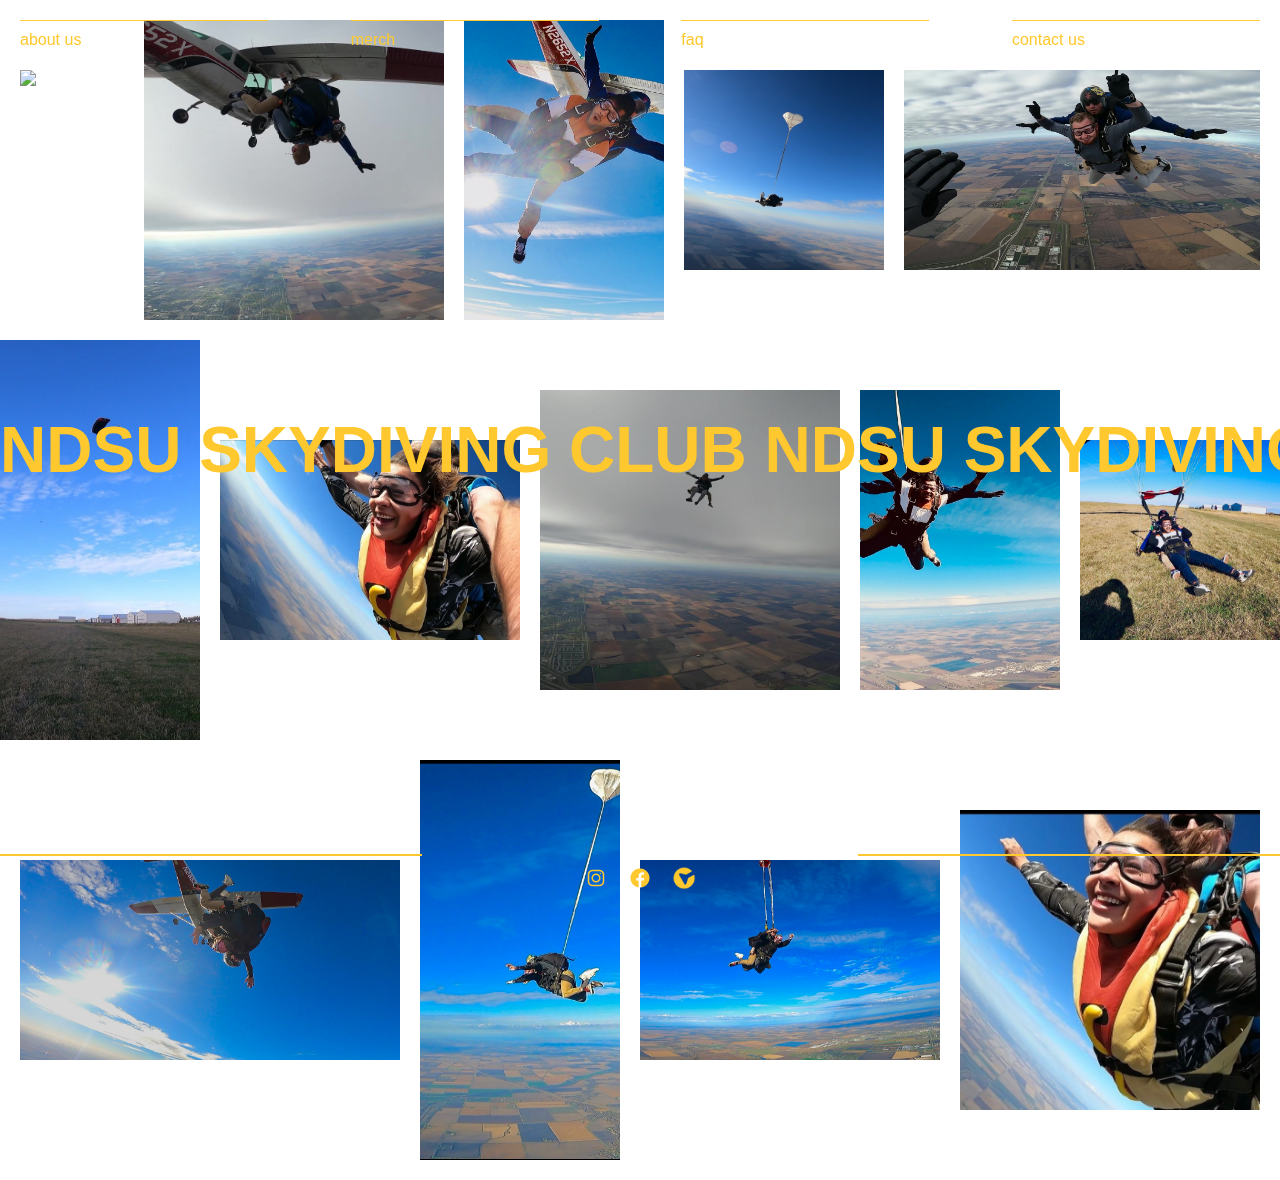
==== index.html @ d0a8ff64 "version 1.0.0 of website" ====
<!DOCTYPE html>
<html lang="en">
<head>
  <meta charset="UTF-8">
  <meta name="viewport" content="width=device-width, initial-scale=1.0">
  <title>Fred Again Clone</title>
  <link rel="stylesheet" href="styles.css">
</head>
<body>
  <header class="header">
    <div class="line-container">
      <div class="line"></div>
      <div class="line"></div>
      <div class="line"></div>
      <div class="line"></div>
    </div>
    <div class="text-container">
      <a href="pages/about.html" class="header-text">about us</a>
      <a href="pages/merch.html" class="header-text">merch</a>
      <a href="pages/faq.html" class="header-text">faq</a>
      <a href="pages/contact.html" class="header-text">contact us</a>
    </div>
  </header>

  <div class="marquee">
    <div class="marquee-inner">
      <div class="marquee-content">
        <span>NDSU SKYDIVING CLUB NDSU SKYDIVING CLUB NDSU SKYDIVING CLUB NDSU SKYDIVING CLUB NDSU SKYDIVING CLUB NDSU SKYDIVING CLUB NDSU SKYDIVING CLUB NDSU SKYDIVING CLUB NDSU SKYDIVING CLUB NDSU SKYDIVING CLUB NDSU SKYDIVING CLUB NDSU SKYDIVING CLUB NDSU SKYDIVING CLUB NDSU SKYDIVING CLUB NDSU SKYDIVING CLUB NDSU SKYDIVING CLUB NDSU SKYDIVING CLUB NDSU SKYDIVING CLUB</span>
      </div>
    </div>
  </div>

  <div class="image-grid">
    <div class="row">
      <img src="assets/images/Kendra1.jpg" alt="Kendra1" class="resized-image1">
      <img src="assets/images/Zach1.jpg" alt="Zach1" class="resized-image2">
      <img src="assets/images/Muhammad1.JPEG" alt="Muhammed1" class="resized-image3">
      <img src="assets/images/Kendra2.JPG" alt="Kendra2" class="resized-image4">
      <img src="assets/images/Zach2.jpg" alt="Zach2" class="resized-image5">
    </div>
    <div class="row">
      <img src="assets/images/Kendra3.JPG" alt="Kendra3" class="resized-image6">
      <img src="assets/images/Ashlynn1.jpg" alt="Ashlynn1" class="resized-image1">
      <img src="assets/images/Zach3.jpg" alt="Zach3" class="resized-image2">
      <img src="assets/images/Muhammad2.JPEG" alt="Muhammad2" class="resized-image3">
      <img src="assets/images/Muhammad3.JPEG" alt="Muhammad3" class="resized-image4">
    </div>
    <div class="row">
      <img src="assets/images/Kendra4.jpg" alt="Kendra4" class="resized-image5">
      <img src="assets/images/Kendra5.jpg" alt="Kendra5" class="resized-image6">
      <img src="assets/images/Kendra6.jpg" alt="Kendra6" class="resized-image1">
      <img src="assets/images/Ashlynn2.jpg" alt="Ashlynn2" class="resized-image2">
      
    </div>
  </div>
  <footer class="footer">
    <div class="line-container2">
      <div class="line2"></div>
      <div class="line2"></div>
    </div>
    <div class="social-container">
      <a href="https://www.instagram.com/ndsuskydiving?igsh=NTU2ZGhlemtlaDhk&utm_source=qr" target="_blank" class="social-link">
        <img src="assets/logos/instagram1.png" alt="Instagram" />
      </a>
      <a href="https://www.facebook.com/profile.php?id=61564858656823" target="_blank" class="social-link">
        <img src="assets/logos/facebook1.png" alt="Facebook" />
      </a>
      <a href="https://myndsu.ndsu.edu/organization/skydiving" target="_blank" class="social-link">
        <img src="assets/logos/myndsu2.png" alt="myNDSU" />
      </a>
    </div>
  </footer>


  <script src="script.js"></script>
</body>
</html>
---- styles.css ----
* {
    margin: 0;
    padding: 0;
    box-sizing: border-box;
  }
  
  body {
    font-family: Arial, sans-serif;
    background-color: white; /* Background color of the whole page */
    color: white;
    overflow-x: hidden; /* Prevent horizontal scrolling */
  }
  
  .marquee {
    position: fixed;
    top: 42.5%; /* Centers the marquee vertically */
    width: 100%;
    height: 15vh; /* Takes up 15% of the viewport height */
    white-space: nowrap;
    overflow: hidden;
    z-index: 10;
    display: flex;
    align-items: center; /* Center the text vertically */
    pointer-events: none; /* Allow interaction with underlying content */
    background-color: transparent; /* No background color */
  }
  
  .marquee-inner {
    display: flex;
    white-space: nowrap;
    animation: marquee 600s linear infinite; /* Infinite scroll with adjusted speed */
  }
  
  .marquee-content {
    font-family: "Helvetica","Arial", sans-serif;
    font-size: 5vw; /* Scalable font size */
    font-weight: bold;
    color: rgba(255, 200, 46, 1); /* Text color for better visibility */
    padding-right: 2rem; /* Space between text repetitions */
    display: inline-block;
  }
  
  /* Keyframes for smooth infinite scrolling */
  @keyframes marquee {
    from {
      transform: translateX(0%);
    }
    to {
      transform: translateX(-100%);
    }
  }
  
  .image-grid {
    padding: 20px; /* Padding around the grid */
    background-color: white; /* White background behind the images */
    display: flex;
    flex-direction: column; /* Stack rows vertically */
    gap: 20px; /* Space between rows */
  }
  
  .row {
    display: flex;
    justify-content: center; /* Center the images horizontally */
    align-items: center; /* Center the images vertically within the row */
    gap: 20px; /* Space between images */
    height: auto; /* Height of each row should be determined by the tallest image */
  }
  
  img {
    max-width: 100%; /* Ensure images fit within their container */
    height: auto; /* Maintain aspect ratio */
    display: block; /* Prevent extra space below images */
  }

  .resized-image1 {
      width: 300px;
      height: 200px;
      object-fit: cover;
  }
  .resized-image2 {
    width: 300px;
    height: 300px;
    object-fit: cover;
  }
  .resized-image3 {
    width: 200px;
    height: 300px;
    object-fit: cover;
  }
  .resized-image4 {
    width: 200px;
    height: 200px;
    object-fit: cover;
  }
  .resized-image5 {
    width: 400px;
    height: 200px;
    object-fit: cover;
  }
  .resized-image6 {
    width: 200px;
    height: 400px;
    object-fit: cover;
  }

  .header {
    position: fixed; /* Fix the header at the top */
    top: 0; /* Align to the top */
    left: 0; /* Align to the left */
    width: 100%; /* Full width */
    background-color: rgba(0,0,0,0); /* Background color to match body */
    padding: 20px;
    z-index: 1000; /* Ensure it stays above other content */
  }
  
  .line-container {
    display: flex; /* Use flexbox to arrange lines in a row */
    justify-content: space-between; /* Space out lines */
    margin-bottom: 10px; /* Space between lines and text */
  }
  
  .line {
    width: 20%; /* Adjust width as necessary for spacing */
    height: 1px; /* Thickness of the lines */
    background-color: rgb(255, 200, 46); /* Color of the lines */
  }
  
  .text-container {
    display: flex; /* Use flexbox to arrange text in a row */
    justify-content: space-between; /* Space out text */
  }
  
  .header-text {
    text-decoration: none;
    color: rgb(255, 200, 46); /* Text color */
    font-size: 1rem; /* Font size of the text */
    text-align: left; /* Left align text under each line */
    width: 20%; /* Match width to lines */
  }

  .header-text:hover {
    color: rgba(255, 200, 46, 0.5);
  }
  
  .content {
    margin-top: 100px; /* Add top margin to push content below the fixed header */
    padding: 20px; /* Add padding for content */
  }

  .footer {
    position: fixed; /* Fix the footer at the bottom */
    bottom: 0; /* Align to the bottom */
    left: 0; /* Align to the left */
    width: 100%; /* Full width */
    background-color: rgba(0, 0, 0, 0); /* Semi-transparent background */
    padding: 0px;
    color: white; /* Text color */
    display: flex;
    flex-direction: column; /* Stack elements vertically */
    align-items: center; /* Center align contents */
    z-index: 1000; /* Ensure it stays above other content */
  }
  .line-container2 {
    display: flex; /* Use flexbox for lines */
    justify-content: space-between; /* Space out lines */
    width: 100%; /* Full width */
  }
  
  .line2 {
    width: 33%; /* Width of lines (1/3 of full line) */
    height: 2px; /* Thickness of the lines */
    background-color: rgb(255, 200, 46); /* Color of the lines */
  }
  
  .social-container {
    display: flex; /* Flexbox for social links */
    justify-content: center; /* Center social links */
    margin: 10px 0; /* Margin for spacing */
  }
  
  .social-link img {
    width: 24px; /* Width of the social logos */
    height: auto; /* Maintain aspect ratio */
    margin: 0 10px; /* Space between logos */
  }
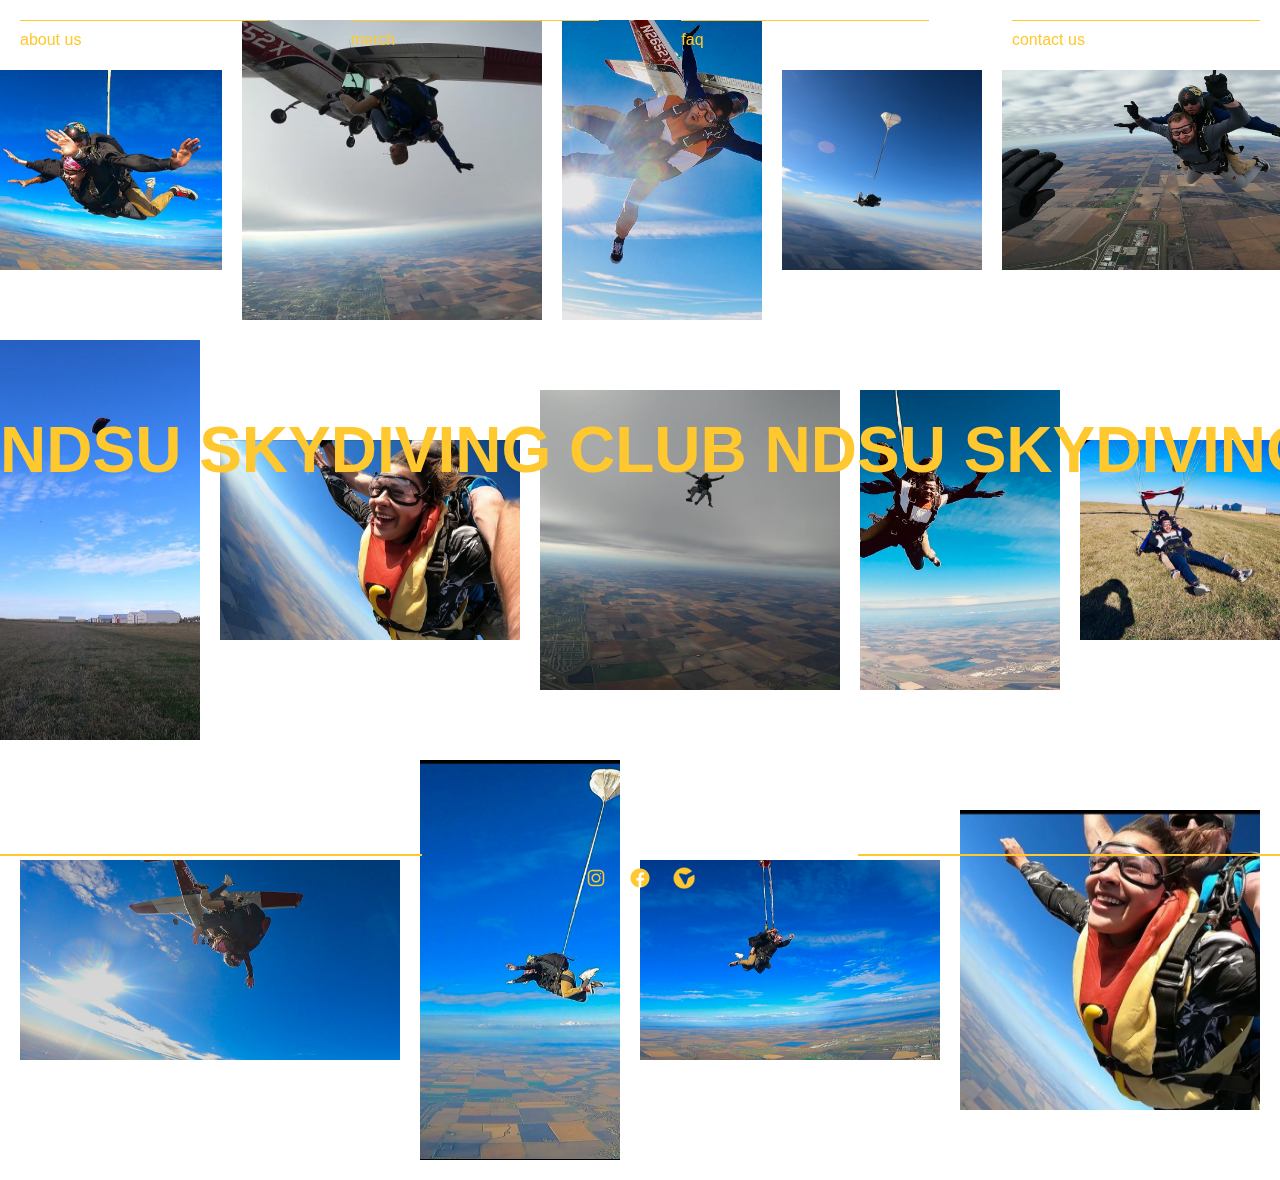
==== commit 4791b950: "fixed website title" ====
--- a/index.html
+++ b/index.html
@@ -3,7 +3,7 @@
 <head>
   <meta charset="UTF-8">
   <meta name="viewport" content="width=device-width, initial-scale=1.0">
-  <title>Fred Again Clone</title>
+  <title>NDSU Skydiving Club</title>
   <link rel="stylesheet" href="styles.css">
 </head>
 <body>
@@ -32,7 +32,7 @@
 
   <div class="image-grid">
     <div class="row">
-      <img src="assets/images/Kendra1.jpg" alt="Kendra1" class="resized-image1">
+      <img src="assets/images/Kendra1.JPG" alt="Kendra1" class="resized-image1">
       <img src="assets/images/Zach1.jpg" alt="Zach1" class="resized-image2">
       <img src="assets/images/Muhammad1.JPEG" alt="Muhammed1" class="resized-image3">
       <img src="assets/images/Kendra2.JPG" alt="Kendra2" class="resized-image4">
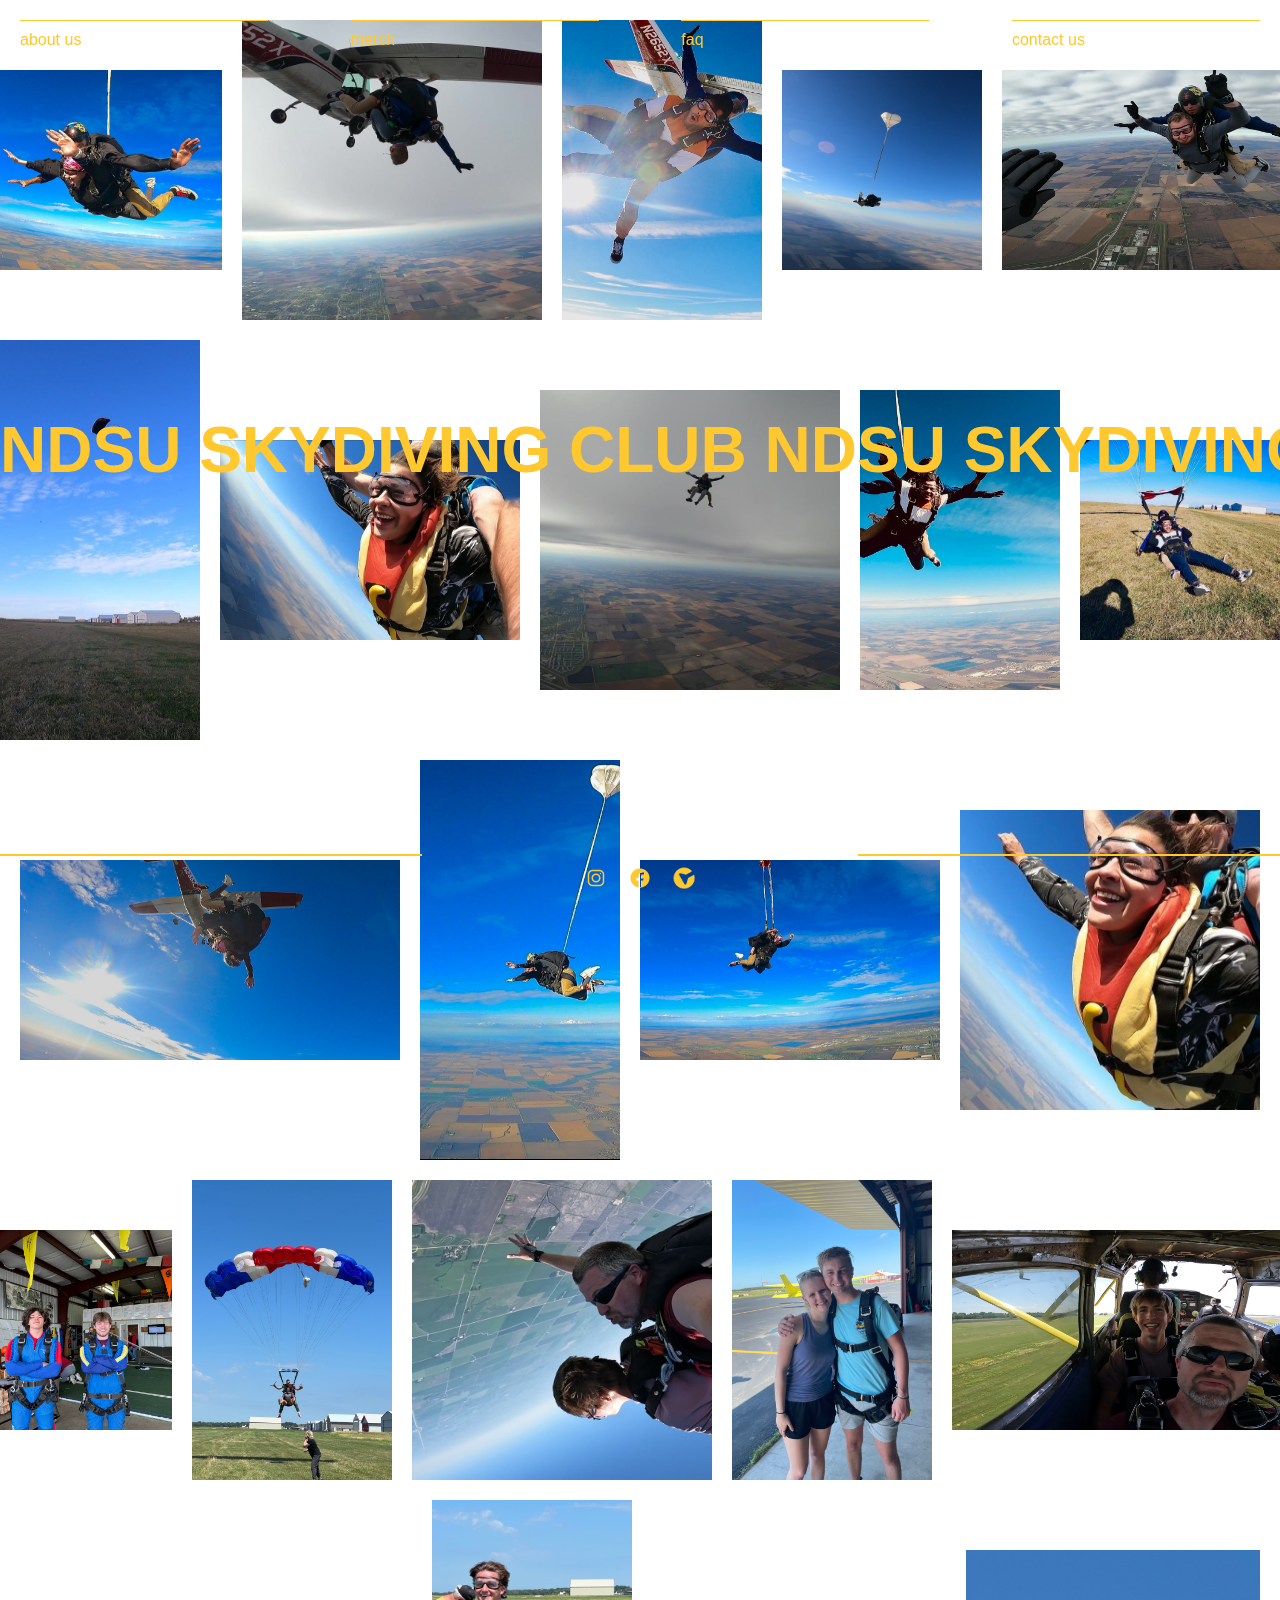
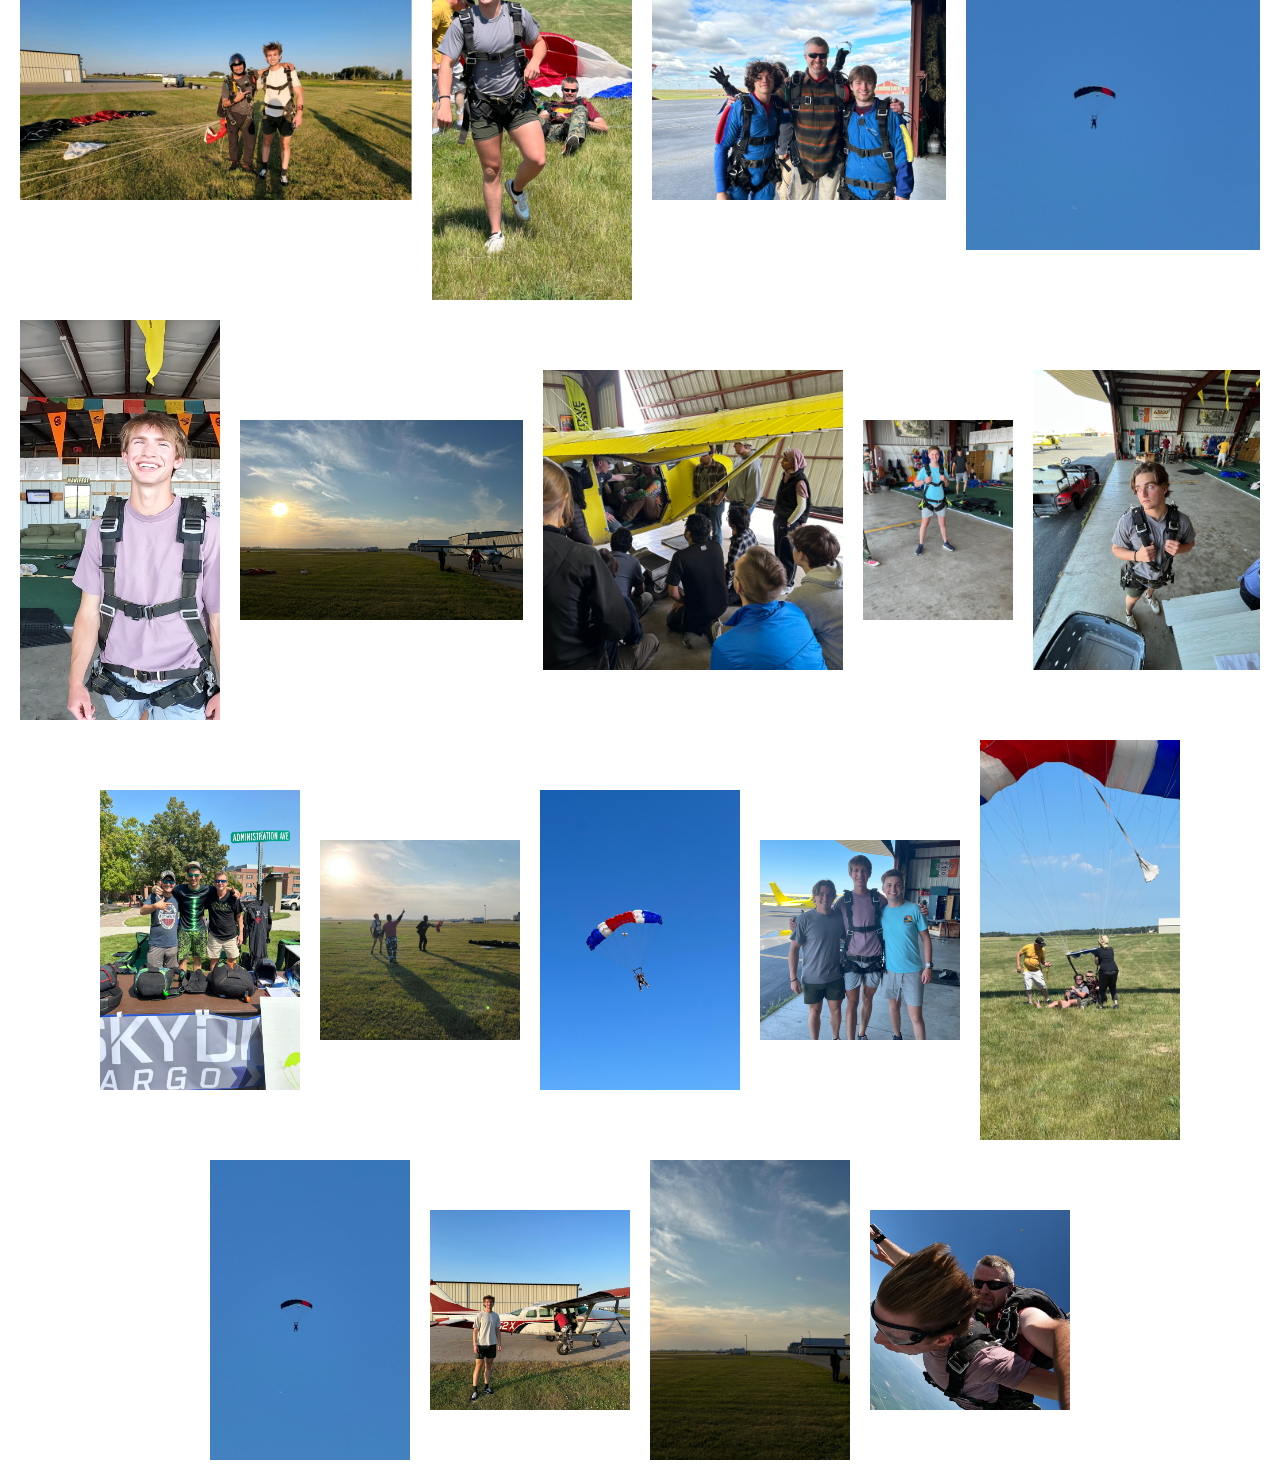
==== commit ecac1c99: "Updated pictures, faq, facebook logo" ====
--- a/index.html
+++ b/index.html
@@ -50,8 +50,46 @@
       <img src="assets/images/Kendra5.jpg" alt="Kendra5" class="resized-image6">
       <img src="assets/images/Kendra6.jpg" alt="Kendra6" class="resized-image1">
       <img src="assets/images/Ashlynn2.jpg" alt="Ashlynn2" class="resized-image2">
+    </div>
+
+<!-- Second set of pictures -->
+
+    <div class="row">
+      <img src="assets/images/Seth1.jpg" alt="Seth1" class="resized-image4">
+      <img src="assets/images/Austin4.jpg" alt="Austin4" class="resized-image3">
+      <img src="assets/images/Yannick4.jpg" alt="Yannick4" class="resized-image2">
+      <img src="assets/images/Garrett2.jpg" alt="Garrett1" class="resized-image3">
+      <img src="assets/images/Yannick3.jpg" alt="Kendra5" class="resized-image5">
+    </div>
+    <div class="row">
+      <img src="assets/images/Yannick9.JPG" alt="Yannick9" class="resized-image5">
+      <img src="assets/images/Austin1.jpg" alt="Austin1" class="resized-image6">
+      <img src="assets/images/Seth2.jpg" alt="Seth2" class="resized-image1">
+      <img src="assets/images/Austin2.jpg" alt="Austin2" class="resized-image2">
+    </div>
+    <div class="row">
+      <img src="assets/images/Yannick1.jpg" alt="Yannick1" class="resized-image6">
+      <img src="assets/images/Yannick7.jpg" alt="Yannick7" class="resized-image5">
+      <img src="assets/images/Event2.jpg" alt="Event2" class="resized-image2">
+      <img src="assets/images/Garrett1.jpg" alt="Garrett2" class="resized-image4">
+      <img src="assets/images/Austin6.jpg" alt="Austin6" class="resized-image2">
+    </div>
+    <div class="row">
+      <img src="assets/images/Event1.jpg" alt="Event1" class="resized-image3">
+      <img src="assets/images/Yannick10.JPG" alt="Yannick10" class="resized-image4">
+      <img src="assets/images/Austin5.jpg" alt="Austin5" class="resized-image3">
+      <img src="assets/images/Yannick2.jpg" alt="Yannick2" class="resized-image4">
+      <img src="assets/images/Austin3.jpg" alt="Austin3" class="resized-image6">
+    </div>
+    <div class="row">
       
+      <img src="assets/images/Austin2.jpg" alt="Austin2" class="resized-image3">
+      <img src="assets/images/Yannick8.jpg" alt="Yannick8" class="resized-image4">
+      <img src="assets/images/Yannick7.jpg" alt="Yannick7" class="resized-image3">
+      <img src="assets/images/Yannick5.jpg" alt="Yannick5" class="resized-image4">
     </div>
+
+
   </div>
   <footer class="footer">
     <div class="line-container2">
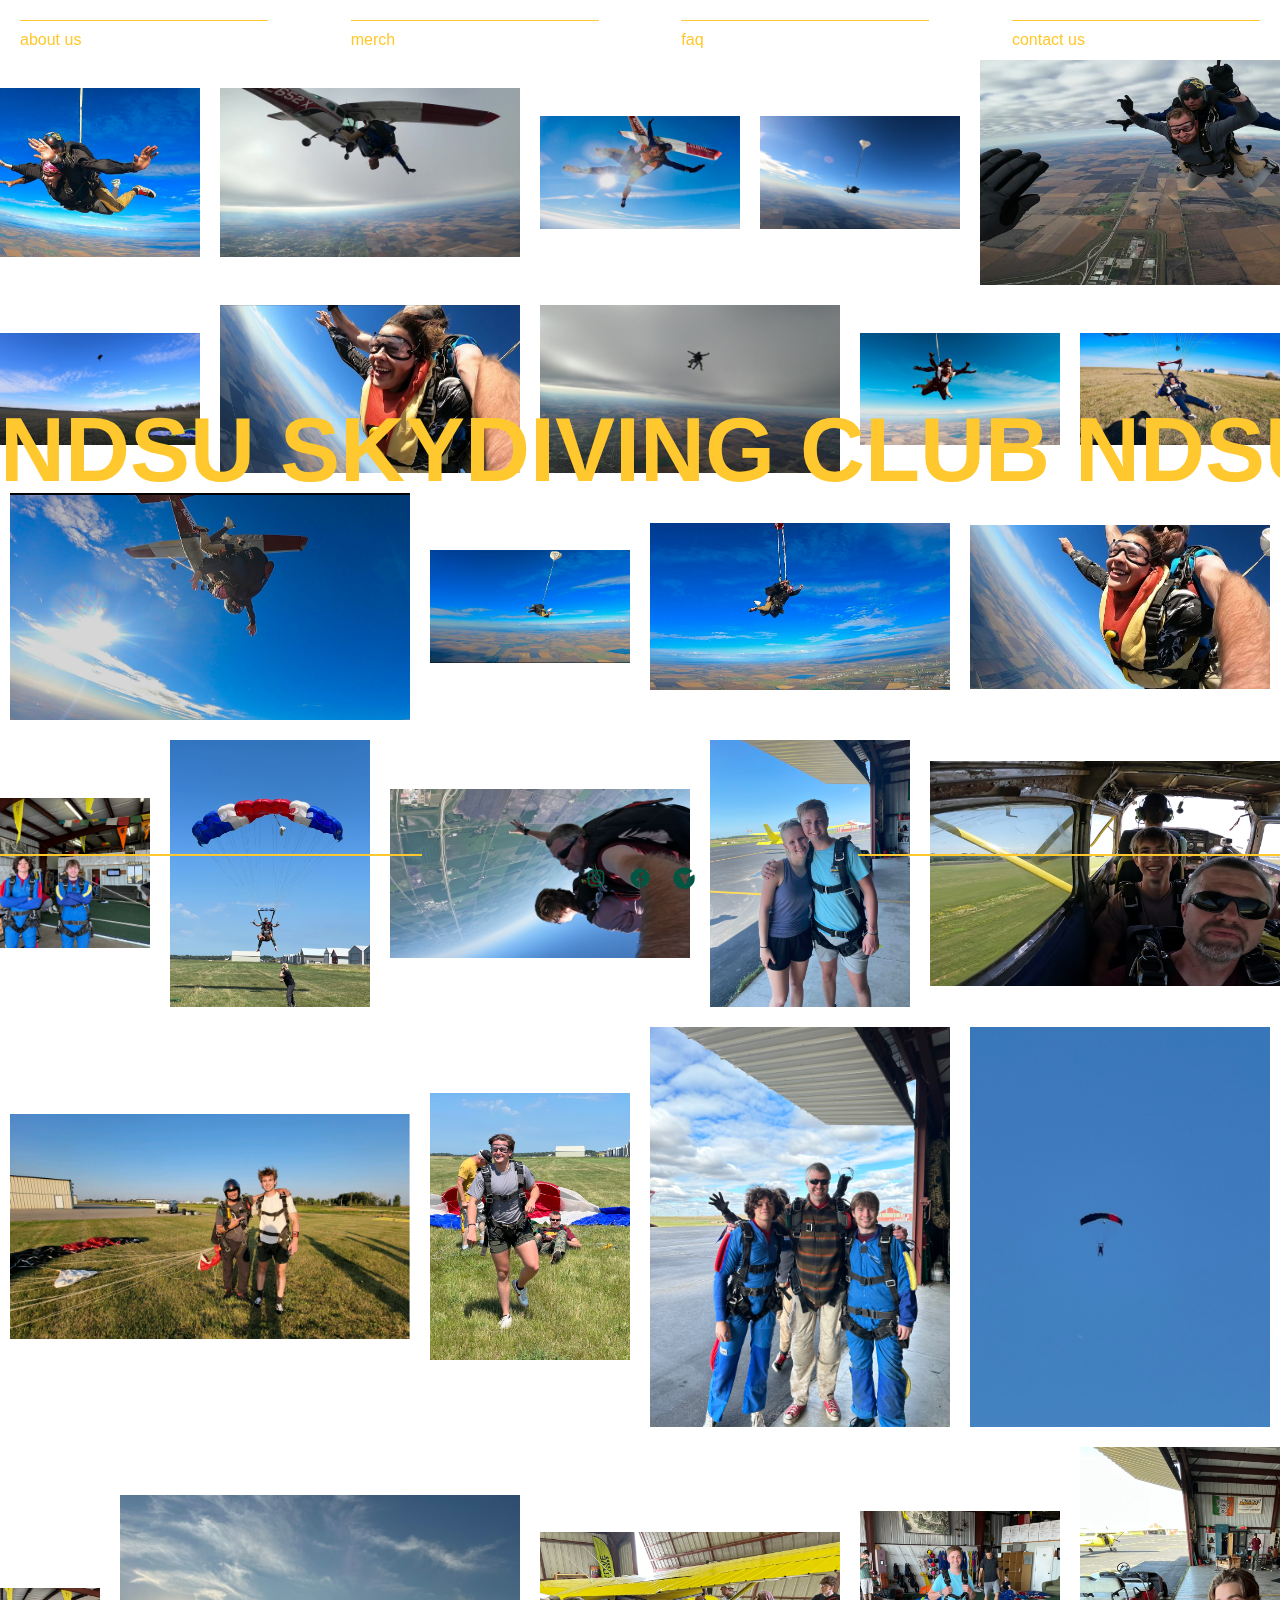
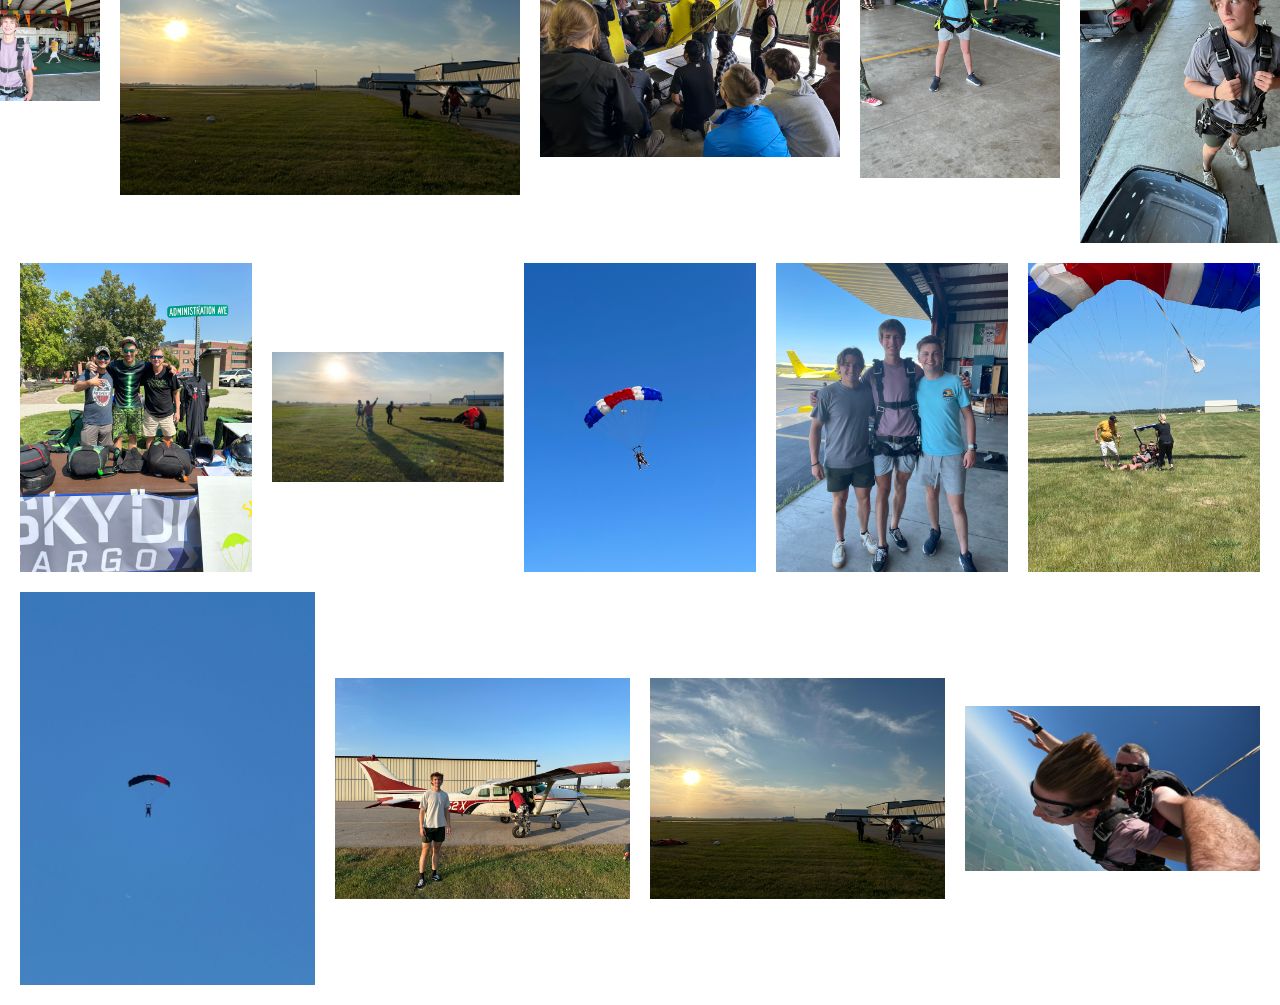
==== commit 73ea2cc5: "added green logos" ====
--- a/index.html
+++ b/index.html
@@ -98,13 +98,13 @@
     </div>
     <div class="social-container">
       <a href="https://www.instagram.com/ndsuskydiving?igsh=NTU2ZGhlemtlaDhk&utm_source=qr" target="_blank" class="social-link">
-        <img src="assets/logos/instagram1.png" alt="Instagram" />
+        <img id="instagram-icon" src="assets/logos/instagram1.png" alt="Instagram" />
       </a>
       <a href="https://www.facebook.com/profile.php?id=61564858656823" target="_blank" class="social-link">
-        <img src="assets/logos/facebook1.png" alt="Facebook" />
+        <img id="facebook-icon" src="assets/logos/facebook1.png" alt="Facebook" />
       </a>
       <a href="https://myndsu.ndsu.edu/organization/skydiving" target="_blank" class="social-link">
-        <img src="assets/logos/myndsu2.png" alt="myNDSU" />
+        <img id="myndsu-icon" src="assets/logos/myndsu1.png" alt="myNDSU" />
       </a>
     </div>
   </footer>
--- a/styles.css
+++ b/styles.css
@@ -1,190 +1,252 @@
+:root {
+  --color-bisonYellow: rgba(255, 200, 46, 1);
+  --color-bisonGreen: rgba(0, 86, 67, 1); 
+}
+
 * {
-    margin: 0;
-    padding: 0;
-    box-sizing: border-box;
-  }
+  margin: 0;
+  padding: 0;
+  box-sizing: border-box;
+}
+
+body {
+  font-family: Arial, sans-serif;
+  background-color: white; /* Background color of the whole page */
+  color: white;
+  overflow-x: hidden; /* Prevent horizontal scrolling */
+}
+
+body.bisonYellow {
+  color: var(--color-bisonYellow); /* Set text color to yellow */
   
-  body {
-    font-family: Arial, sans-serif;
-    background-color: white; /* Background color of the whole page */
-    color: white;
-    overflow-x: hidden; /* Prevent horizontal scrolling */
-  }
+}
+
+body.bisonGreen {
+  color: var(--color-bisonGreen); /* Set text color to green */
   
-  .marquee {
-    position: fixed;
-    top: 42.5%; /* Centers the marquee vertically */
-    width: 100%;
-    height: 15vh; /* Takes up 15% of the viewport height */
-    white-space: nowrap;
-    overflow: hidden;
-    z-index: 10;
-    display: flex;
-    align-items: center; /* Center the text vertically */
-    pointer-events: none; /* Allow interaction with underlying content */
-    background-color: transparent; /* No background color */
+}
+
+.yellow-background {
+  background-color: var(--color-bisonYellow); /* Background color for yellow elements */
+}
+
+.green-background {
+  background-color: var(--color-bisonGreen); /* Background color for green elements */
+}
+
+
+
+.marquee {
+  position: fixed;
+  top: 42.5%; /* Centers the marquee vertically */
+  width: 100%;
+  height: 15vh; /* Takes up 15% of the viewport height */
+  white-space: nowrap;
+  overflow: hidden;
+  z-index: 10;
+  display: flex;
+  align-items: center; /* Center the text vertically */
+  pointer-events: none; /* Allow interaction with underlying content */
+  background-color: transparent; /* No background color */
+}
+
+.marquee-inner {
+  display: flex;
+  white-space: nowrap;
+  animation: marquee 600s linear infinite; /* Infinite scroll with adjusted speed */
+}
+
+.marquee-content {
+  font-family: "Helvetica", "Arial", sans-serif;
+  font-size: 10vh; /* Scalable font size */
+  font-weight: bold;
+  color: inherit; /* Text color for better visibility */
+  padding-right: 2rem; /* Space between text repetitions */
+  display: inline-block;
+}
+
+/* Keyframes for smooth infinite scrolling */
+@keyframes marquee {
+  from {
+      transform: translateX(0%);
+  }
+  to {
+      transform: translateX(-100%);
+  }
+}
+
+.image-grid {
+  padding: 20px; /* Padding around the grid */
+  background-color: white; /* White background behind the images */
+  display: flex;
+  flex-direction: column; /* Stack rows vertically */
+  gap: 20px; /* Space between rows */
+  margin-top: 40px;
+}
+
+.row {
+  display: flex;
+  justify-content: center; /* Center the images horizontally */
+  align-items: center; /* Center the images vertically within the row */
+  gap: 20px; /* Space between images */
+  height: auto; /* Height of each row should be determined by the tallest image */
+ /* flex-wrap: wrap; /* Allow images to wrap onto the next line */
+}
+
+.row img {
+  max-width: 100%; /* Ensure images fit within their container */
+  height: auto; /* Maintain aspect ratio */
+  flex: 1 1 auto;
+}
+
+@media (max-width: 1024px) {
+  .row {
+      flex: 1 1 calc(50% - 20px); /* 2 images per row */
+      flex-wrap: wrap; /* Allow images to wrap onto the next line */
   }
   
-  .marquee-inner {
-    display: flex;
-    white-space: nowrap;
-    animation: marquee 600s linear infinite; /* Infinite scroll with adjusted speed */
-  }
-  
-  .marquee-content {
-    font-family: "Helvetica","Arial", sans-serif;
-    font-size: 5vw; /* Scalable font size */
-    font-weight: bold;
-    color: rgba(255, 200, 46, 1); /* Text color for better visibility */
-    padding-right: 2rem; /* Space between text repetitions */
-    display: inline-block;
-  }
-  
-  /* Keyframes for smooth infinite scrolling */
-  @keyframes marquee {
-    from {
-      transform: translateX(0%);
-    }
-    to {
-      transform: translateX(-100%);
-    }
-  }
-  
-  .image-grid {
-    padding: 20px; /* Padding around the grid */
-    background-color: white; /* White background behind the images */
-    display: flex;
-    flex-direction: column; /* Stack rows vertically */
-    gap: 20px; /* Space between rows */
-  }
-  
-  .row {
-    display: flex;
-    justify-content: center; /* Center the images horizontally */
-    align-items: center; /* Center the images vertically within the row */
-    gap: 20px; /* Space between images */
-    height: auto; /* Height of each row should be determined by the tallest image */
-  }
-  
-  img {
-    max-width: 100%; /* Ensure images fit within their container */
-    height: auto; /* Maintain aspect ratio */
-    display: block; /* Prevent extra space below images */
-  }
-
-  .resized-image1 {
-      width: 300px;
-      height: 200px;
-      object-fit: cover;
-  }
-  .resized-image2 {
-    width: 300px;
-    height: 300px;
-    object-fit: cover;
-  }
-  .resized-image3 {
-    width: 200px;
-    height: 300px;
-    object-fit: cover;
-  }
-  .resized-image4 {
-    width: 200px;
-    height: 200px;
-    object-fit: cover;
-  }
-  .resized-image5 {
-    width: 400px;
-    height: 200px;
-    object-fit: cover;
-  }
-  .resized-image6 {
-    width: 200px;
-    height: 400px;
-    object-fit: cover;
-  }
-
-  .header {
-    position: fixed; /* Fix the header at the top */
-    top: 0; /* Align to the top */
-    left: 0; /* Align to the left */
-    width: 100%; /* Full width */
-    background-color: rgba(0,0,0,0); /* Background color to match body */
-    padding: 20px;
-    z-index: 1000; /* Ensure it stays above other content */
-  }
-  
-  .line-container {
-    display: flex; /* Use flexbox to arrange lines in a row */
-    justify-content: space-between; /* Space out lines */
-    margin-bottom: 10px; /* Space between lines and text */
-  }
-  
-  .line {
-    width: 20%; /* Adjust width as necessary for spacing */
-    height: 1px; /* Thickness of the lines */
-    background-color: rgb(255, 200, 46); /* Color of the lines */
-  }
-  
-  .text-container {
-    display: flex; /* Use flexbox to arrange text in a row */
-    justify-content: space-between; /* Space out text */
-  }
-  
-  .header-text {
-    text-decoration: none;
-    color: rgb(255, 200, 46); /* Text color */
-    font-size: 1rem; /* Font size of the text */
-    text-align: left; /* Left align text under each line */
-    width: 20%; /* Match width to lines */
-  }
-
-  .header-text:hover {
-    color: rgba(255, 200, 46, 0.5);
-  }
-  
-  .content {
-    margin-top: 100px; /* Add top margin to push content below the fixed header */
-    padding: 20px; /* Add padding for content */
-  }
-
-  .footer {
-    position: fixed; /* Fix the footer at the bottom */
-    bottom: 0; /* Align to the bottom */
-    left: 0; /* Align to the left */
-    width: 100%; /* Full width */
-    background-color: rgba(0, 0, 0, 0); /* Semi-transparent background */
-    padding: 0px;
-    color: white; /* Text color */
-    display: flex;
-    flex-direction: column; /* Stack elements vertically */
-    align-items: center; /* Center align contents */
-    z-index: 1000; /* Ensure it stays above other content */
-  }
-  .line-container2 {
-    display: flex; /* Use flexbox for lines */
-    justify-content: space-between; /* Space out lines */
-    width: 100%; /* Full width */
-  }
-  
-  .line2 {
-    width: 33%; /* Width of lines (1/3 of full line) */
-    height: 2px; /* Thickness of the lines */
-    background-color: rgb(255, 200, 46); /* Color of the lines */
-  }
-  
-  .social-container {
-    display: flex; /* Flexbox for social links */
-    justify-content: center; /* Center social links */
-    margin: 10px 0; /* Margin for spacing */
-  }
-  
-  .social-link img {
-    width: 24px; /* Width of the social logos */
-    height: auto; /* Maintain aspect ratio */
-    margin: 0 10px; /* Space between logos */
-  }
-
-
-
-
-  +  .row img {
+     /* flex-basis: calc(50% - 10px); /* Each image takes 50% width minus spacing */
+      max-width: 40%; /* Ensure images do not overflow */
+  }
+}
+
+img {
+  max-width: 100%; /* Ensure images fit within their container */
+  height: auto; /* Maintain aspect ratio */
+  display: block; /* Prevent extra space below images */
+}
+
+.resized-image1 {
+  width: 300px;
+  height: 200px;
+  object-fit: cover;
+}
+
+.resized-image2 {
+  width: 300px;
+  height: 300px;
+  object-fit: cover;
+}
+
+.resized-image3 {
+  width: 200px;
+  height: 300px;
+  object-fit: cover;
+}
+
+.resized-image4 {
+  width: 200px;
+  height: 200px;
+  object-fit: cover;
+}
+
+.resized-image5 {
+  width: 400px;
+  height: 200px;
+  object-fit: cover;
+}
+
+.resized-image6 {
+  width: 200px;
+  height: 400px;
+  object-fit: cover;
+}
+
+.header {
+  position: fixed; /* Fix the header at the top */
+  top: 0; /* Align to the top */
+  left: 0; /* Align to the left */
+  width: 100%; /* Full width */
+  background-color: rgba(0, 0, 0, 0); /* Background color to match body */
+  padding: 20px;
+  z-index: 1000; /* Ensure it stays above other content */
+}
+
+.line-container {
+  display: flex; /* Use flexbox to arrange lines in a row */
+  justify-content: space-between; /* Space out lines */
+  margin-bottom: 10px; /* Space between lines and text */
+}
+
+.line {
+  width: 20%; /* Adjust width as necessary for spacing */
+  height: 1px; /* Thickness of the lines */
+  background-color: rgb(255, 200, 46); /* Color of the lines */
+}
+
+.bisonYellow .line {
+  background-color: var(--color-bisonYellow); /* Yellow line */
+}
+
+.bisonGreen .line {
+  background-color: var(--color-bisonGreen); /* Green line */
+}
+
+.text-container {
+  display: flex; /* Use flexbox to arrange text in a row */
+  justify-content: space-between; /* Space out text */
+}
+
+.header-text {
+  text-decoration: none;
+  color: inherit; /* Text color */
+  font-size: 1rem; /* Font size of the text */
+  text-align: left; /* Left align text under each line */
+  width: 20%; /* Match width to lines */
+}
+
+.header-text:hover {
+  color: rgba(255, 200, 46, 0.5);
+}
+
+.content {
+  margin-top: 100px; /* Add top margin to push content below the fixed header */
+  padding: 20px; /* Add padding for content */
+}
+
+.footer {
+  position: fixed; /* Fix the footer at the bottom */
+  bottom: 0; /* Align to the bottom */
+  left: 0; /* Align to the left */
+  width: 100%; /* Full width */
+  background-color: rgba(0, 0, 0, 0); /* Semi-transparent background */
+  padding: 0px;
+  color: white; /* Text color */
+  display: flex;
+  flex-direction: column; /* Stack elements vertically */
+  align-items: center; /* Center align contents */
+  z-index: 1000; /* Ensure it stays above other content */
+}
+
+.line-container2 {
+  display: flex; /* Use flexbox for lines */
+  justify-content: space-between; /* Space out lines */
+  width: 100%; /* Full width */
+}
+
+.line2 {
+  width: 33%; /* Width of lines (1/3 of full line) */
+  height: 2px; /* Thickness of the lines */
+  background-color: rgb(255, 200, 46); /* Color of the lines */
+}
+
+.bisonYellow .line2 {
+  background-color: var(--color-bisonYellow); /* Yellow line */
+}
+
+.bisonGreen .line2 {
+  background-color: var(--color-bisonGreen); /* Green line */
+}
+
+.social-container {
+  display: flex; /* Flexbox for social links */
+  justify-content: center; /* Center social links */
+  margin: 10px 0; /* Margin for spacing */
+}
+
+.social-link img {
+  width: 24px; /* Width of the social logos */
+  height: auto; /* Maintain aspect ratio */
+  margin: 0 10px; /* Space between logos */
+}
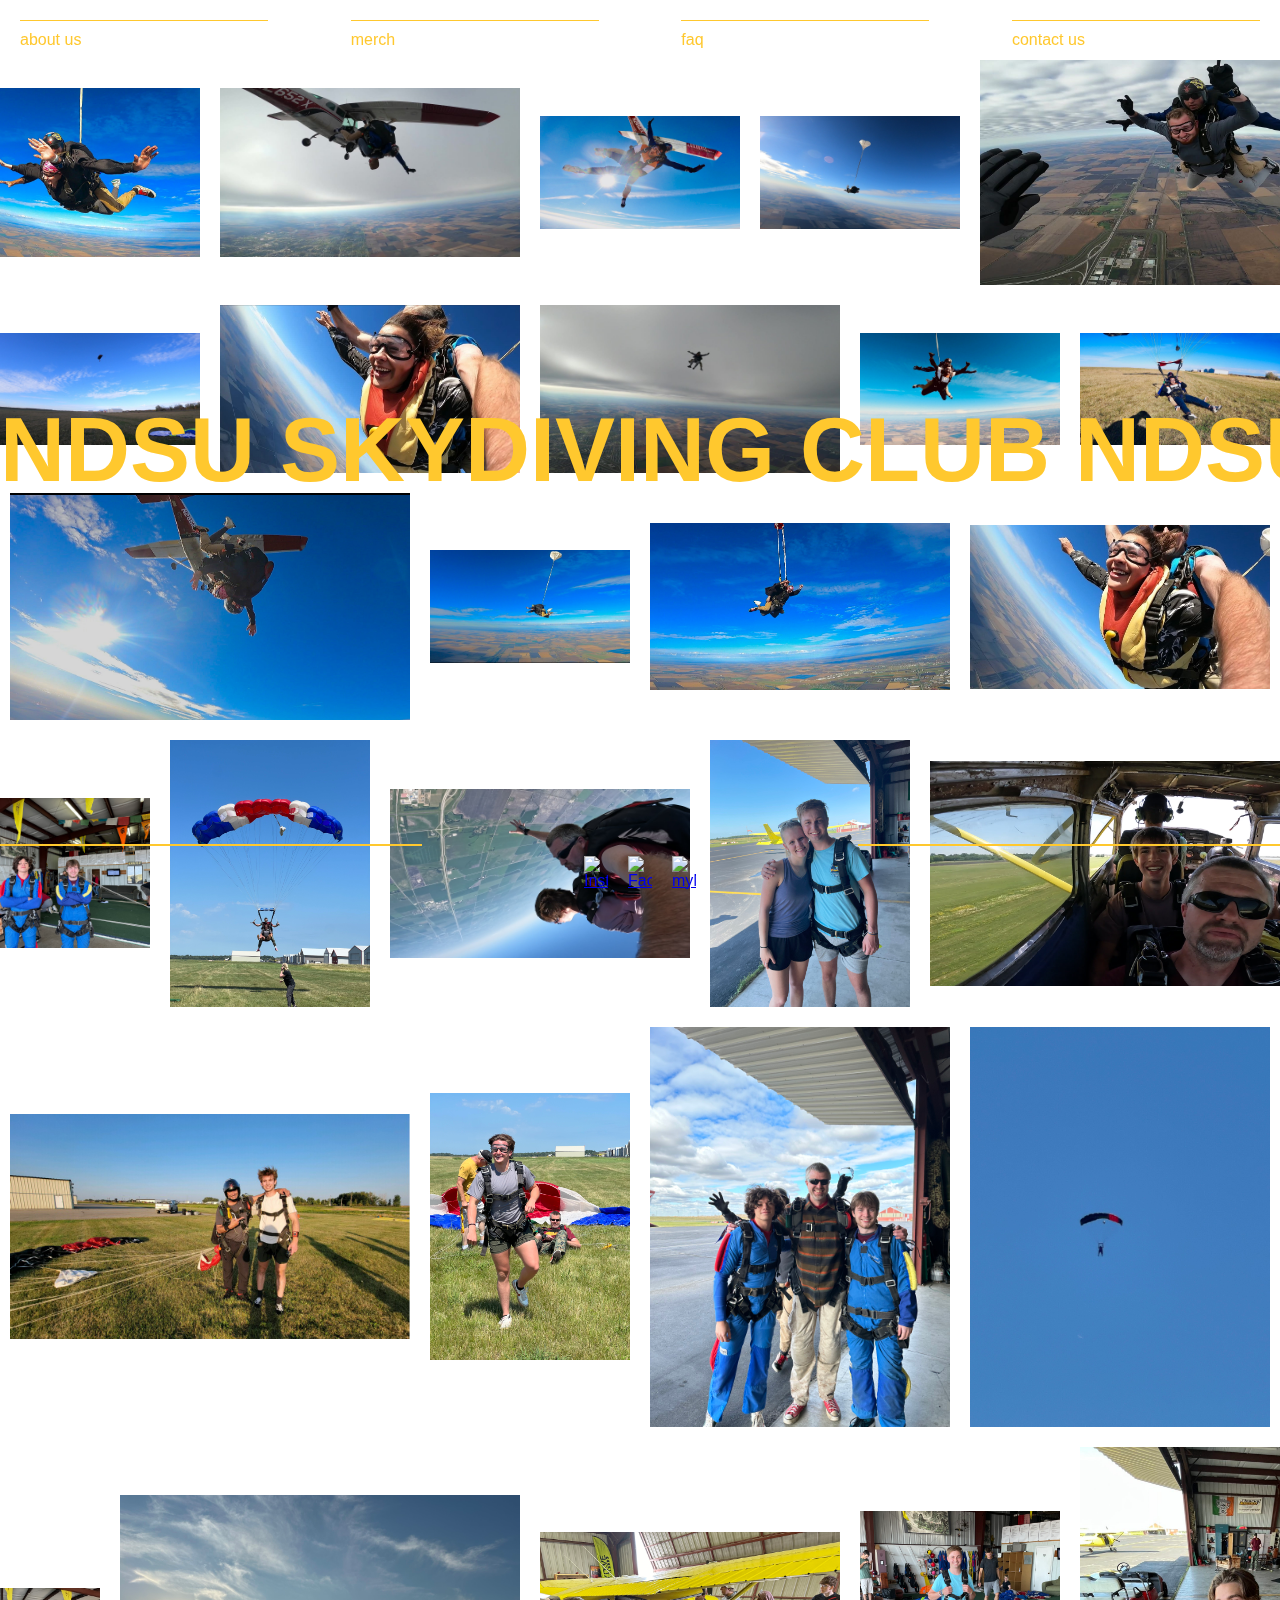
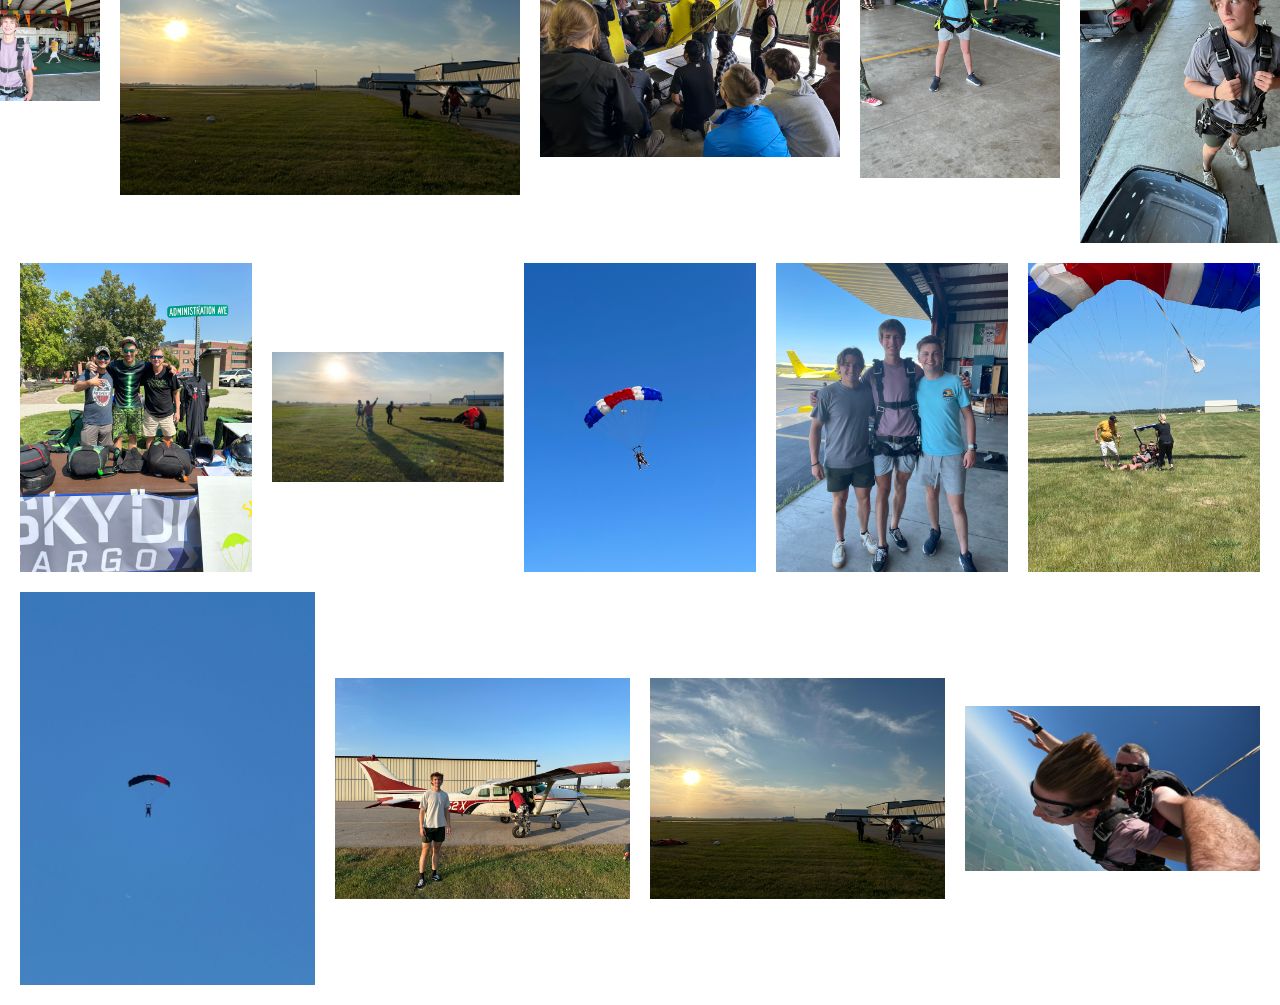
==== commit 77ae082a: "completed green/yellow update including hover, lines, all subpages" ====
--- a/index.html
+++ b/index.html
@@ -98,13 +98,13 @@
     </div>
     <div class="social-container">
       <a href="https://www.instagram.com/ndsuskydiving?igsh=NTU2ZGhlemtlaDhk&utm_source=qr" target="_blank" class="social-link">
-        <img id="instagram-icon" src="assets/logos/instagram1.png" alt="Instagram" />
+        <img id="instagram-icon" src="/NDSUSkydivingClubWebsite/assets/logos/instagram1.png" alt="Instagram" />
       </a>
       <a href="https://www.facebook.com/profile.php?id=61564858656823" target="_blank" class="social-link">
-        <img id="facebook-icon" src="assets/logos/facebook1.png" alt="Facebook" />
+        <img id="facebook-icon" src="/NDSUSkydivingClubWebsite/assets/logos/facebook1.png" alt="Facebook" />
       </a>
       <a href="https://myndsu.ndsu.edu/organization/skydiving" target="_blank" class="social-link">
-        <img id="myndsu-icon" src="assets/logos/myndsu1.png" alt="myNDSU" />
+        <img id="myndsu-icon" src="/NDSUSkydivingClubWebsite/assets/logos/myndsu1.png" alt="myNDSU" />
       </a>
     </div>
   </footer>
--- a/styles.css
+++ b/styles.css
@@ -200,6 +200,10 @@
   color: rgba(255, 200, 46, 0.5);
 }
 
+body.bisonGreen .header-text:hover {
+  color: rgba(0, 86, 67, 0.5);
+}
+
 .content {
   margin-top: 100px; /* Add top margin to push content below the fixed header */
   padding: 20px; /* Add padding for content */
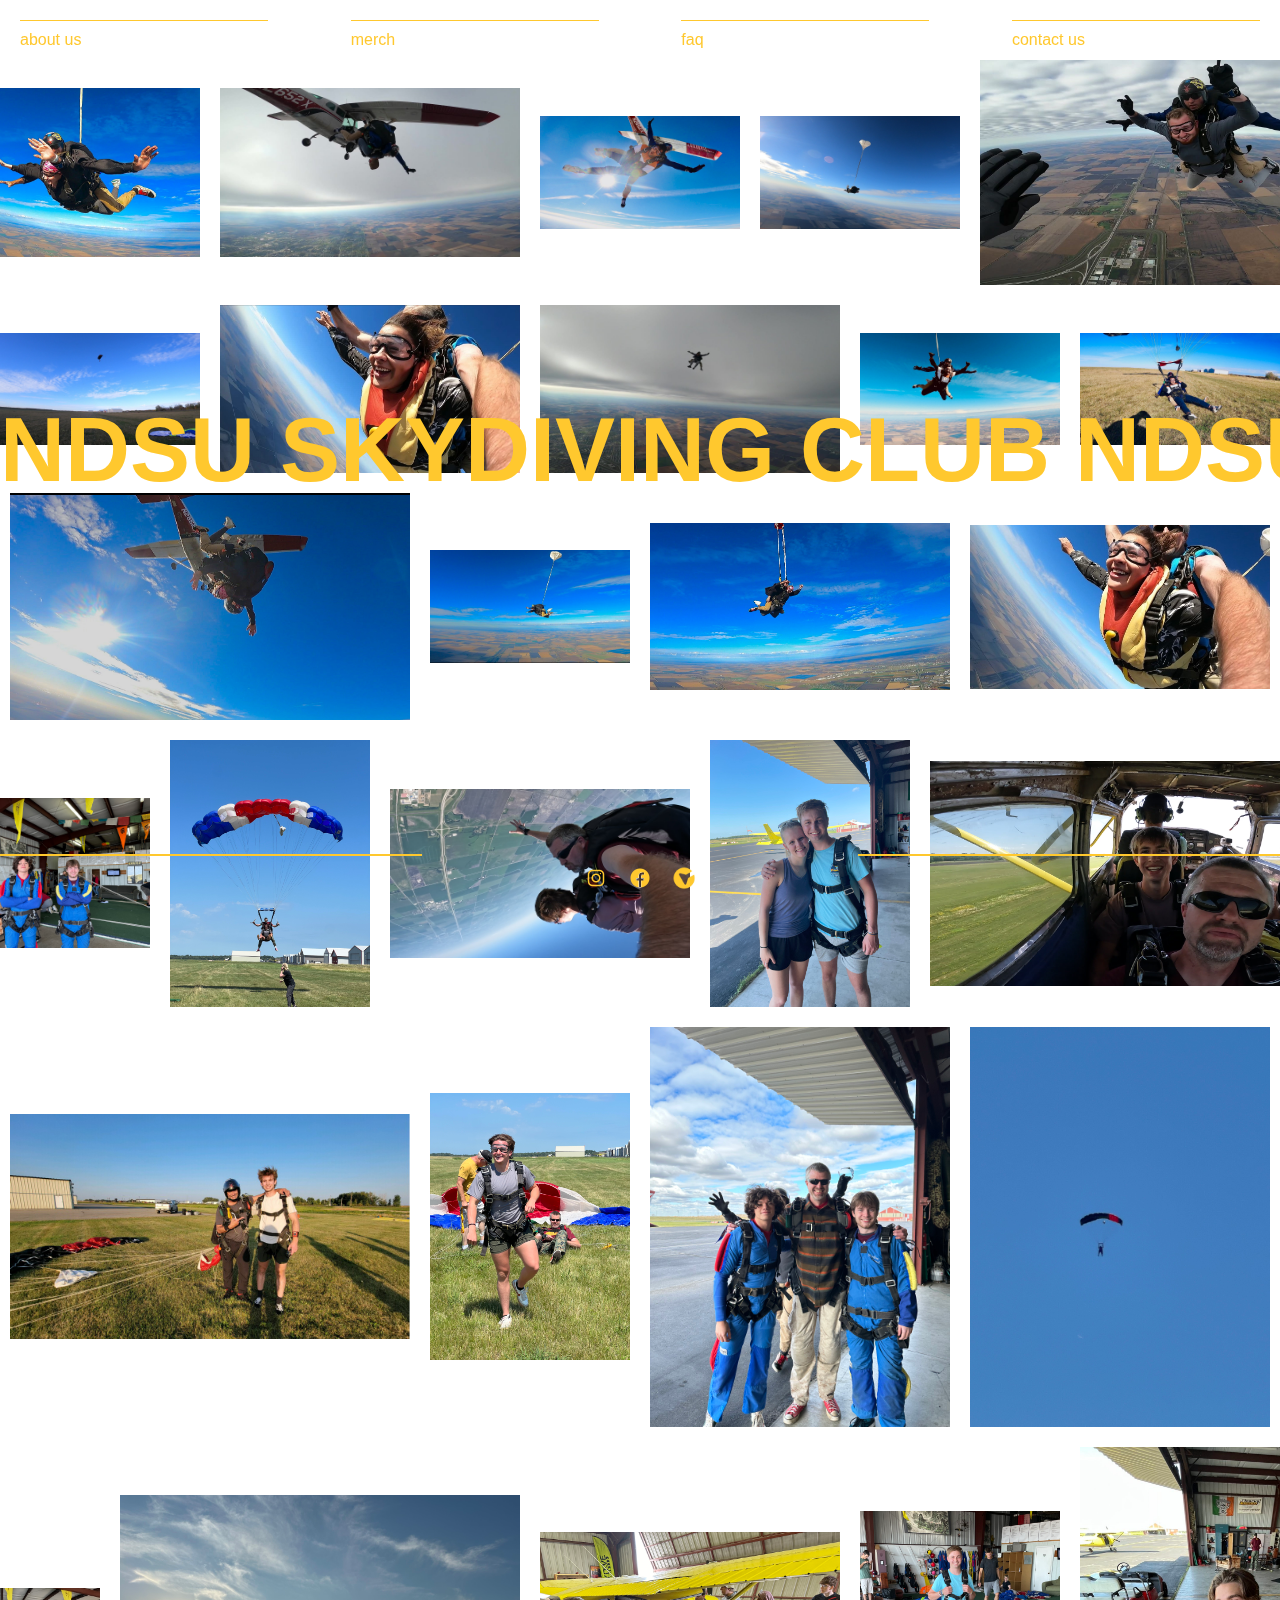
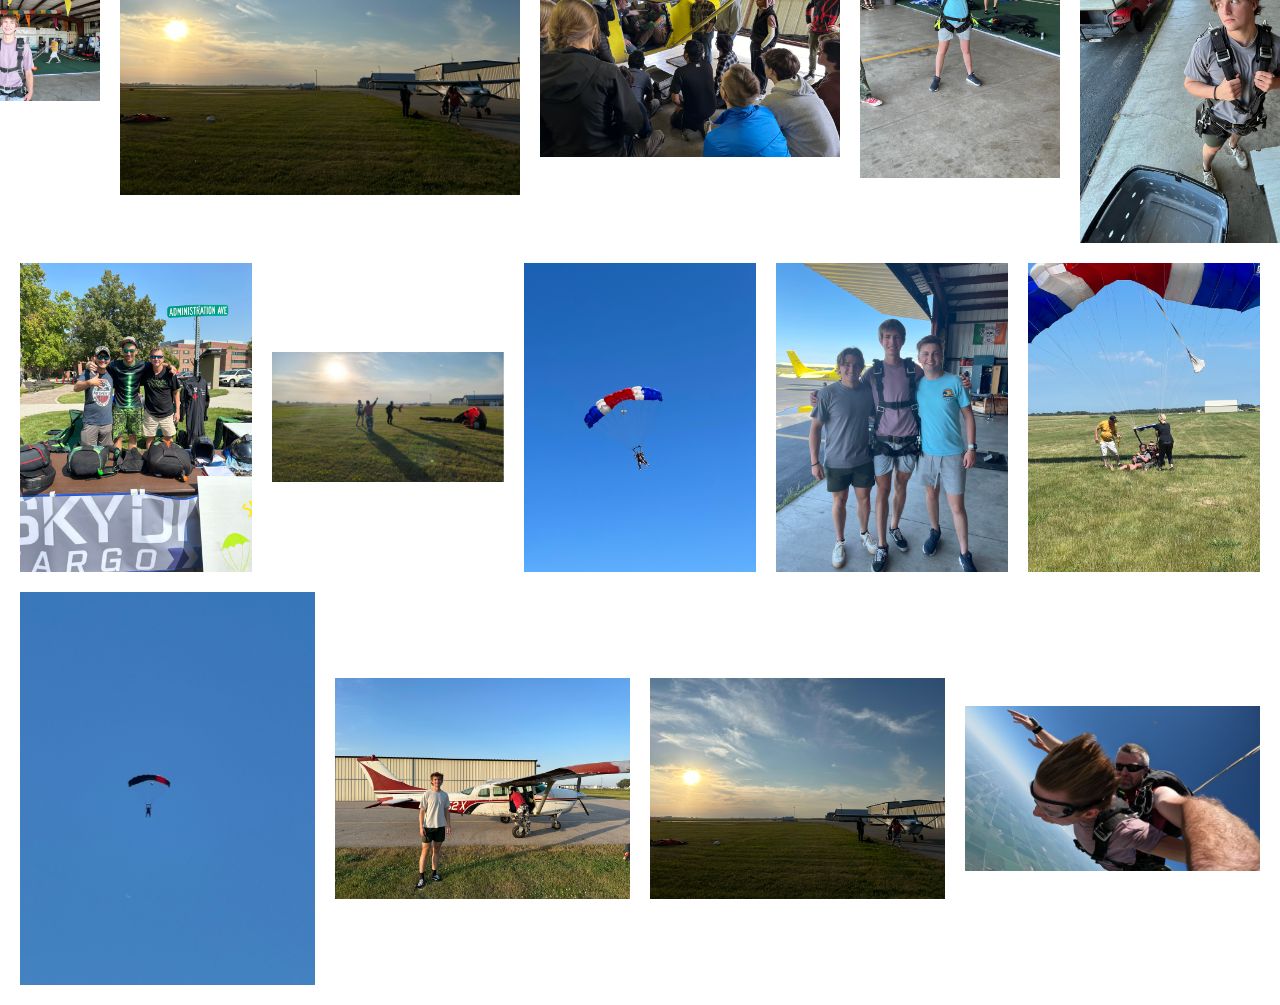
==== commit 51d4941f: "slightly modified social logo path" ====
--- a/index.html
+++ b/index.html
@@ -98,13 +98,13 @@
     </div>
     <div class="social-container">
       <a href="https://www.instagram.com/ndsuskydiving?igsh=NTU2ZGhlemtlaDhk&utm_source=qr" target="_blank" class="social-link">
-        <img id="instagram-icon" src="/NDSUSkydivingClubWebsite/assets/logos/instagram1.png" alt="Instagram" />
+        <img id="instagram-icon" src="assets/logos/instagram1.png" alt="Instagram" />
       </a>
       <a href="https://www.facebook.com/profile.php?id=61564858656823" target="_blank" class="social-link">
-        <img id="facebook-icon" src="/NDSUSkydivingClubWebsite/assets/logos/facebook1.png" alt="Facebook" />
+        <img id="facebook-icon" src="assets/logos/facebook1.png" alt="Facebook" />
       </a>
       <a href="https://myndsu.ndsu.edu/organization/skydiving" target="_blank" class="social-link">
-        <img id="myndsu-icon" src="/NDSUSkydivingClubWebsite/assets/logos/myndsu1.png" alt="myNDSU" />
+        <img id="myndsu-icon" src="assets/logos/myndsu1.png" alt="myNDSU" />
       </a>
     </div>
   </footer>
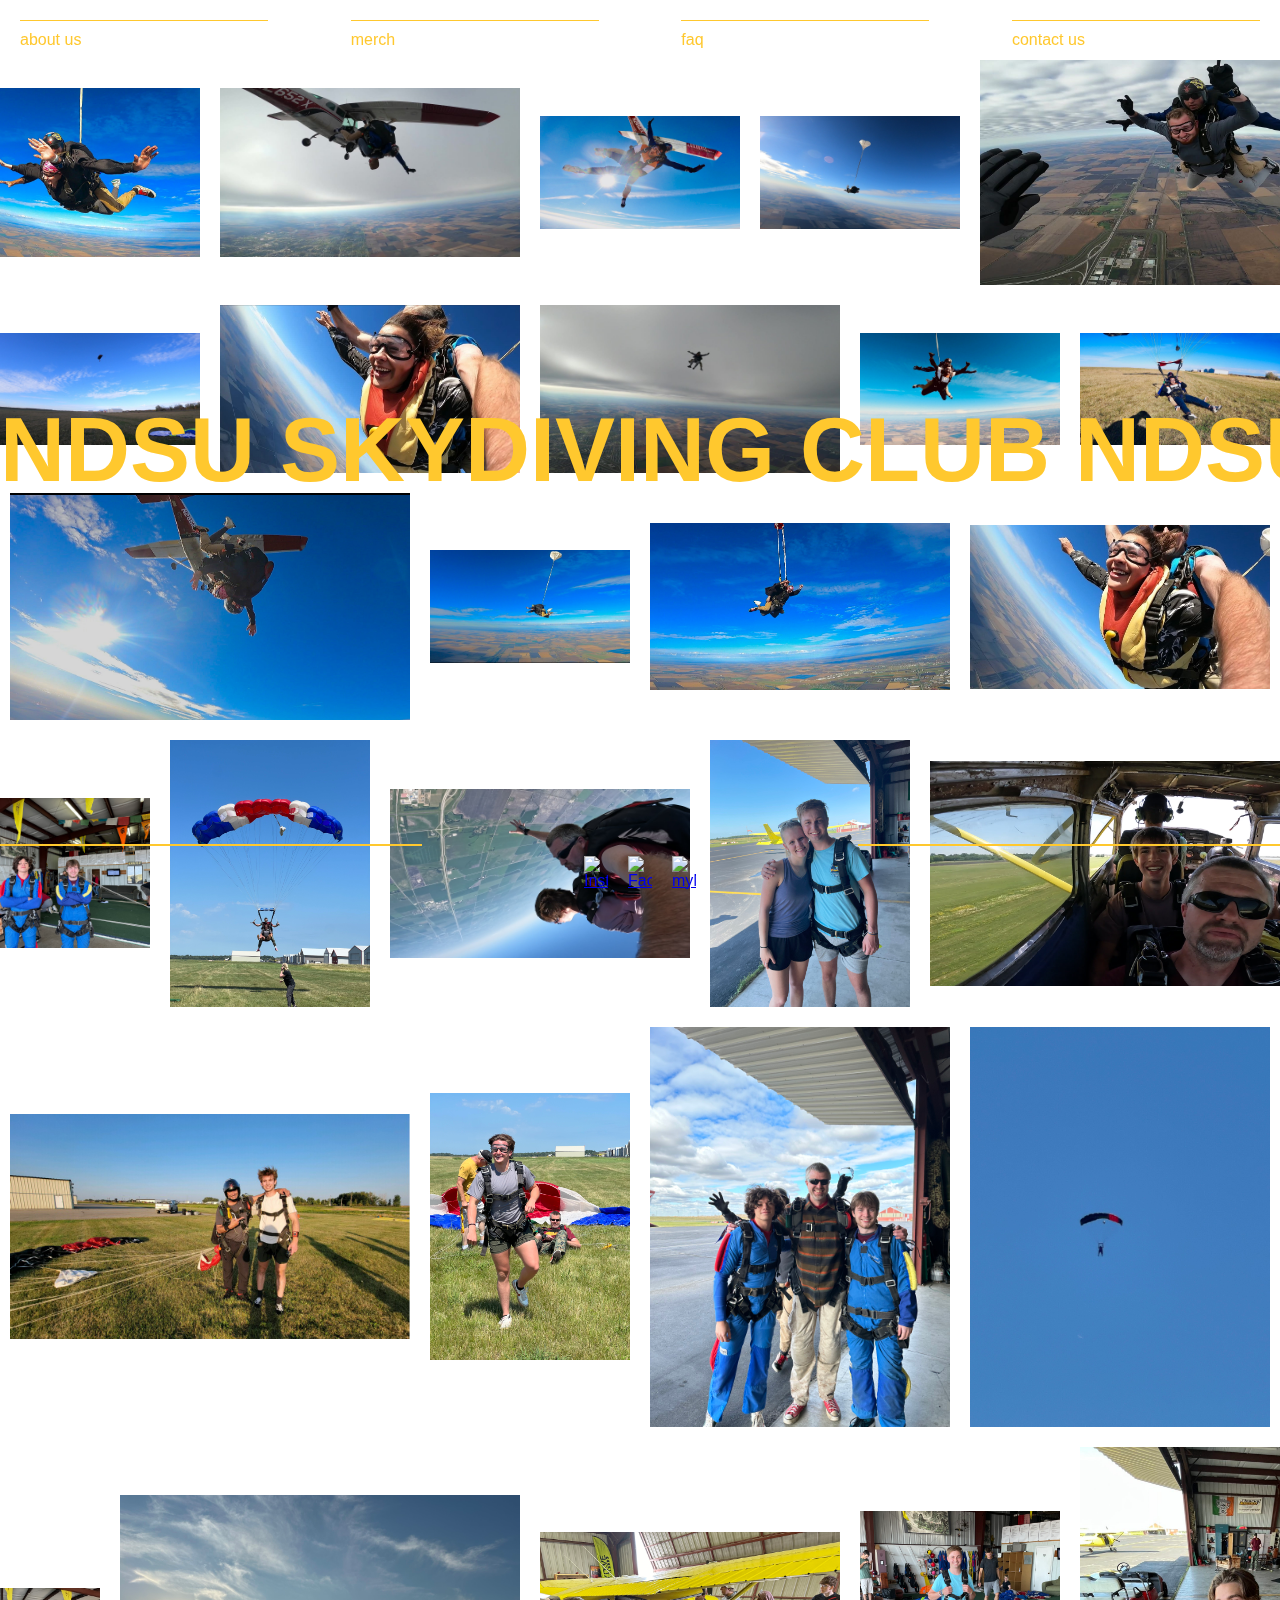
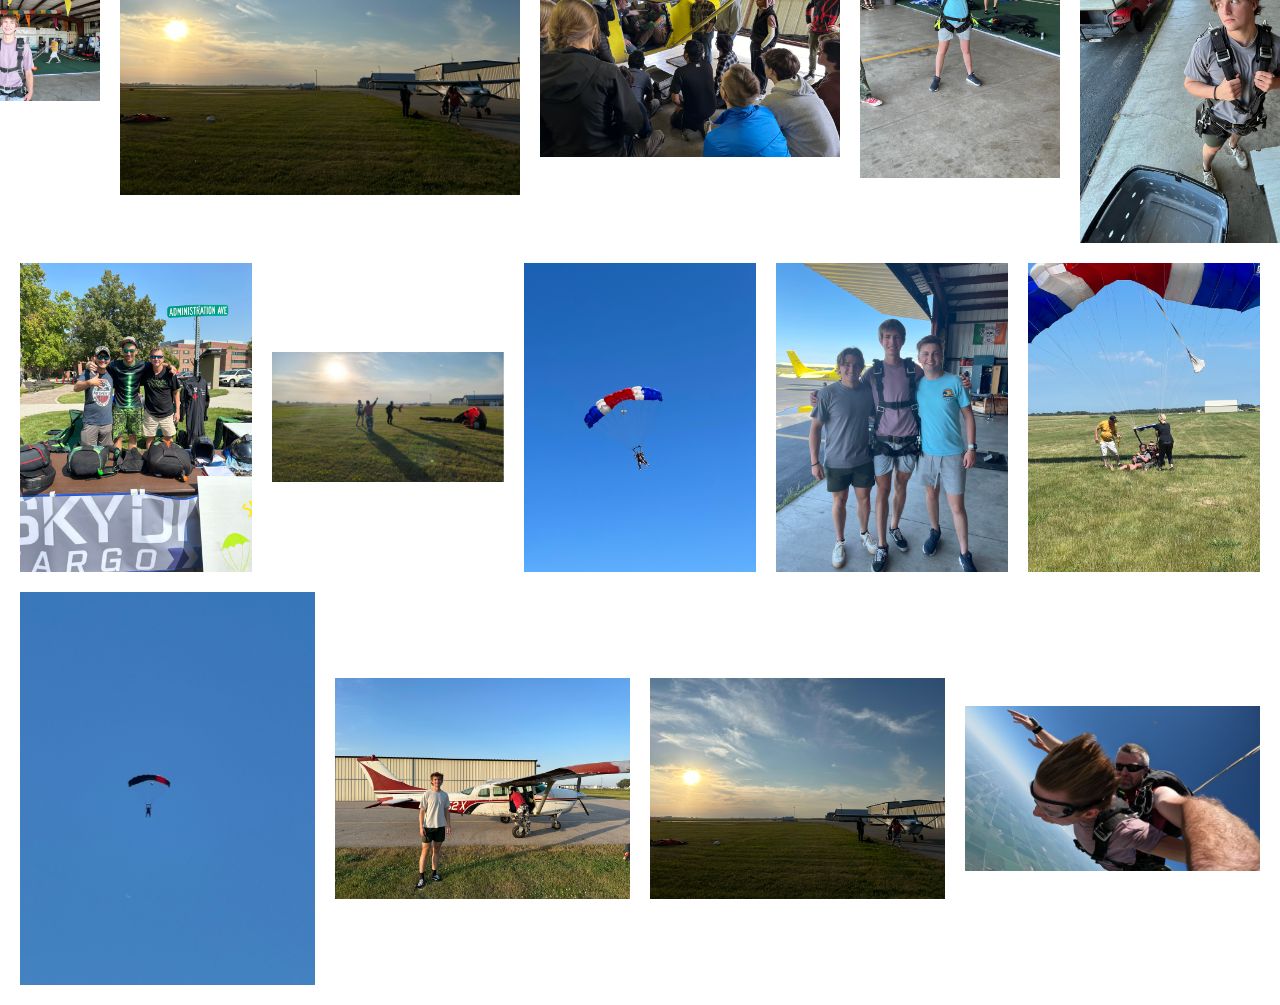
==== commit 1de682b6: "added lazy loading to imgs" ====
--- a/index.html
+++ b/index.html
@@ -32,61 +32,61 @@
 
   <div class="image-grid">
     <div class="row">
-      <img src="assets/images/Kendra1.JPG" alt="Kendra1" class="resized-image1">
-      <img src="assets/images/Zach1.jpg" alt="Zach1" class="resized-image2">
-      <img src="assets/images/Muhammad1.JPEG" alt="Muhammed1" class="resized-image3">
-      <img src="assets/images/Kendra2.JPG" alt="Kendra2" class="resized-image4">
-      <img src="assets/images/Zach2.jpg" alt="Zach2" class="resized-image5">
+      <img loading="lazy" src="assets/images/Kendra1.JPG" alt="Kendra1" class="resized-image1">
+      <img loading="lazy" src="assets/images/Zach1.jpg" alt="Zach1" class="resized-image2">
+      <img loading="lazy" src="assets/images/Muhammad1.JPEG" alt="Muhammed1" class="resized-image3">
+      <img loading="lazy" src="assets/images/Kendra2.JPG" alt="Kendra2" class="resized-image4">
+      <img loading="lazy" src="assets/images/Zach2.jpg" alt="Zach2" class="resized-image5">
     </div>
     <div class="row">
-      <img src="assets/images/Kendra3.JPG" alt="Kendra3" class="resized-image6">
-      <img src="assets/images/Ashlynn1.jpg" alt="Ashlynn1" class="resized-image1">
-      <img src="assets/images/Zach3.jpg" alt="Zach3" class="resized-image2">
-      <img src="assets/images/Muhammad2.JPEG" alt="Muhammad2" class="resized-image3">
-      <img src="assets/images/Muhammad3.JPEG" alt="Muhammad3" class="resized-image4">
+      <img loading="lazy" src="assets/images/Kendra3.JPG" alt="Kendra3" class="resized-image6">
+      <img loading="lazy" src="assets/images/Ashlynn1.jpg" alt="Ashlynn1" class="resized-image1">
+      <img loading="lazy" src="assets/images/Zach3.jpg" alt="Zach3" class="resized-image2">
+      <img loading="lazy" src="assets/images/Muhammad2.JPEG" alt="Muhammad2" class="resized-image3">
+      <img loading="lazy" src="assets/images/Muhammad3.JPEG" alt="Muhammad3" class="resized-image4">
     </div>
     <div class="row">
-      <img src="assets/images/Kendra4.jpg" alt="Kendra4" class="resized-image5">
-      <img src="assets/images/Kendra5.jpg" alt="Kendra5" class="resized-image6">
-      <img src="assets/images/Kendra6.jpg" alt="Kendra6" class="resized-image1">
-      <img src="assets/images/Ashlynn2.jpg" alt="Ashlynn2" class="resized-image2">
+      <img loading="lazy" src="assets/images/Kendra4.jpg" alt="Kendra4" class="resized-image5">
+      <img loading="lazy" src="assets/images/Kendra5.jpg" alt="Kendra5" class="resized-image6">
+      <img loading="lazy" src="assets/images/Kendra6.jpg" alt="Kendra6" class="resized-image1">
+      <img loading="lazy" src="assets/images/Ashlynn2.jpg" alt="Ashlynn2" class="resized-image2">
     </div>
 
 <!-- Second set of pictures -->
 
     <div class="row">
-      <img src="assets/images/Seth1.jpg" alt="Seth1" class="resized-image4">
-      <img src="assets/images/Austin4.jpg" alt="Austin4" class="resized-image3">
-      <img src="assets/images/Yannick4.jpg" alt="Yannick4" class="resized-image2">
-      <img src="assets/images/Garrett2.jpg" alt="Garrett1" class="resized-image3">
-      <img src="assets/images/Yannick3.jpg" alt="Kendra5" class="resized-image5">
+      <img loading="lazy" src="assets/images/Seth1.jpg" alt="Seth1" class="resized-image4">
+      <img loading="lazy" src="assets/images/Austin4.jpg" alt="Austin4" class="resized-image3">
+      <img loading="lazy" src="assets/images/Yannick4.jpg" alt="Yannick4" class="resized-image2">
+      <img loading="lazy" src="assets/images/Garrett2.jpg" alt="Garrett1" class="resized-image3">
+      <img loading="lazy" src="assets/images/Yannick3.jpg" alt="Kendra5" class="resized-image5">
     </div>
     <div class="row">
-      <img src="assets/images/Yannick9.JPG" alt="Yannick9" class="resized-image5">
-      <img src="assets/images/Austin1.jpg" alt="Austin1" class="resized-image6">
-      <img src="assets/images/Seth2.jpg" alt="Seth2" class="resized-image1">
-      <img src="assets/images/Austin2.jpg" alt="Austin2" class="resized-image2">
+      <img loading="lazy" src="assets/images/Yannick9.JPG" alt="Yannick9" class="resized-image5">
+      <img loading="lazy" src="assets/images/Austin1.jpg" alt="Austin1" class="resized-image6">
+      <img loading="lazy" src="assets/images/Seth2.jpg" alt="Seth2" class="resized-image1">
+      <img loading="lazy" src="assets/images/Austin2.jpg" alt="Austin2" class="resized-image2">
     </div>
     <div class="row">
-      <img src="assets/images/Yannick1.jpg" alt="Yannick1" class="resized-image6">
-      <img src="assets/images/Yannick7.jpg" alt="Yannick7" class="resized-image5">
-      <img src="assets/images/Event2.jpg" alt="Event2" class="resized-image2">
-      <img src="assets/images/Garrett1.jpg" alt="Garrett2" class="resized-image4">
-      <img src="assets/images/Austin6.jpg" alt="Austin6" class="resized-image2">
+      <img loading="lazy" src="assets/images/Yannick1.jpg" alt="Yannick1" class="resized-image6">
+      <img loading="lazy" src="assets/images/Yannick7.jpg" alt="Yannick7" class="resized-image5">
+      <img loading="lazy" src="assets/images/Event2.jpg" alt="Event2" class="resized-image2">
+      <img loading="lazy" src="assets/images/Garrett1.jpg" alt="Garrett2" class="resized-image4">
+      <img loading="lazy" src="assets/images/Austin6.jpg" alt="Austin6" class="resized-image2">
     </div>
     <div class="row">
-      <img src="assets/images/Event1.jpg" alt="Event1" class="resized-image3">
-      <img src="assets/images/Yannick10.JPG" alt="Yannick10" class="resized-image4">
-      <img src="assets/images/Austin5.jpg" alt="Austin5" class="resized-image3">
-      <img src="assets/images/Yannick2.jpg" alt="Yannick2" class="resized-image4">
-      <img src="assets/images/Austin3.jpg" alt="Austin3" class="resized-image6">
+      <img loading="lazy" src="assets/images/Event1.jpg" alt="Event1" class="resized-image3">
+      <img loading="lazy" src="assets/images/Yannick10.JPG" alt="Yannick10" class="resized-image4">
+      <img loading="lazy" src="assets/images/Austin5.jpg" alt="Austin5" class="resized-image3">
+      <img loading="lazy" src="assets/images/Yannick2.jpg" alt="Yannick2" class="resized-image4">
+      <img loading="lazy" src="assets/images/Austin3.jpg" alt="Austin3" class="resized-image6">
     </div>
     <div class="row">
       
-      <img src="assets/images/Austin2.jpg" alt="Austin2" class="resized-image3">
-      <img src="assets/images/Yannick8.jpg" alt="Yannick8" class="resized-image4">
-      <img src="assets/images/Yannick7.jpg" alt="Yannick7" class="resized-image3">
-      <img src="assets/images/Yannick5.jpg" alt="Yannick5" class="resized-image4">
+      <img loading="lazy" src="assets/images/Austin2.jpg" alt="Austin2" class="resized-image3">
+      <img loading="lazy" src="assets/images/Yannick8.jpg" alt="Yannick8" class="resized-image4">
+      <img loading="lazy" src="assets/images/Yannick7.jpg" alt="Yannick7" class="resized-image3">
+      <img loading="lazy" src="assets/images/Yannick5.jpg" alt="Yannick5" class="resized-image4">
     </div>
 
 
